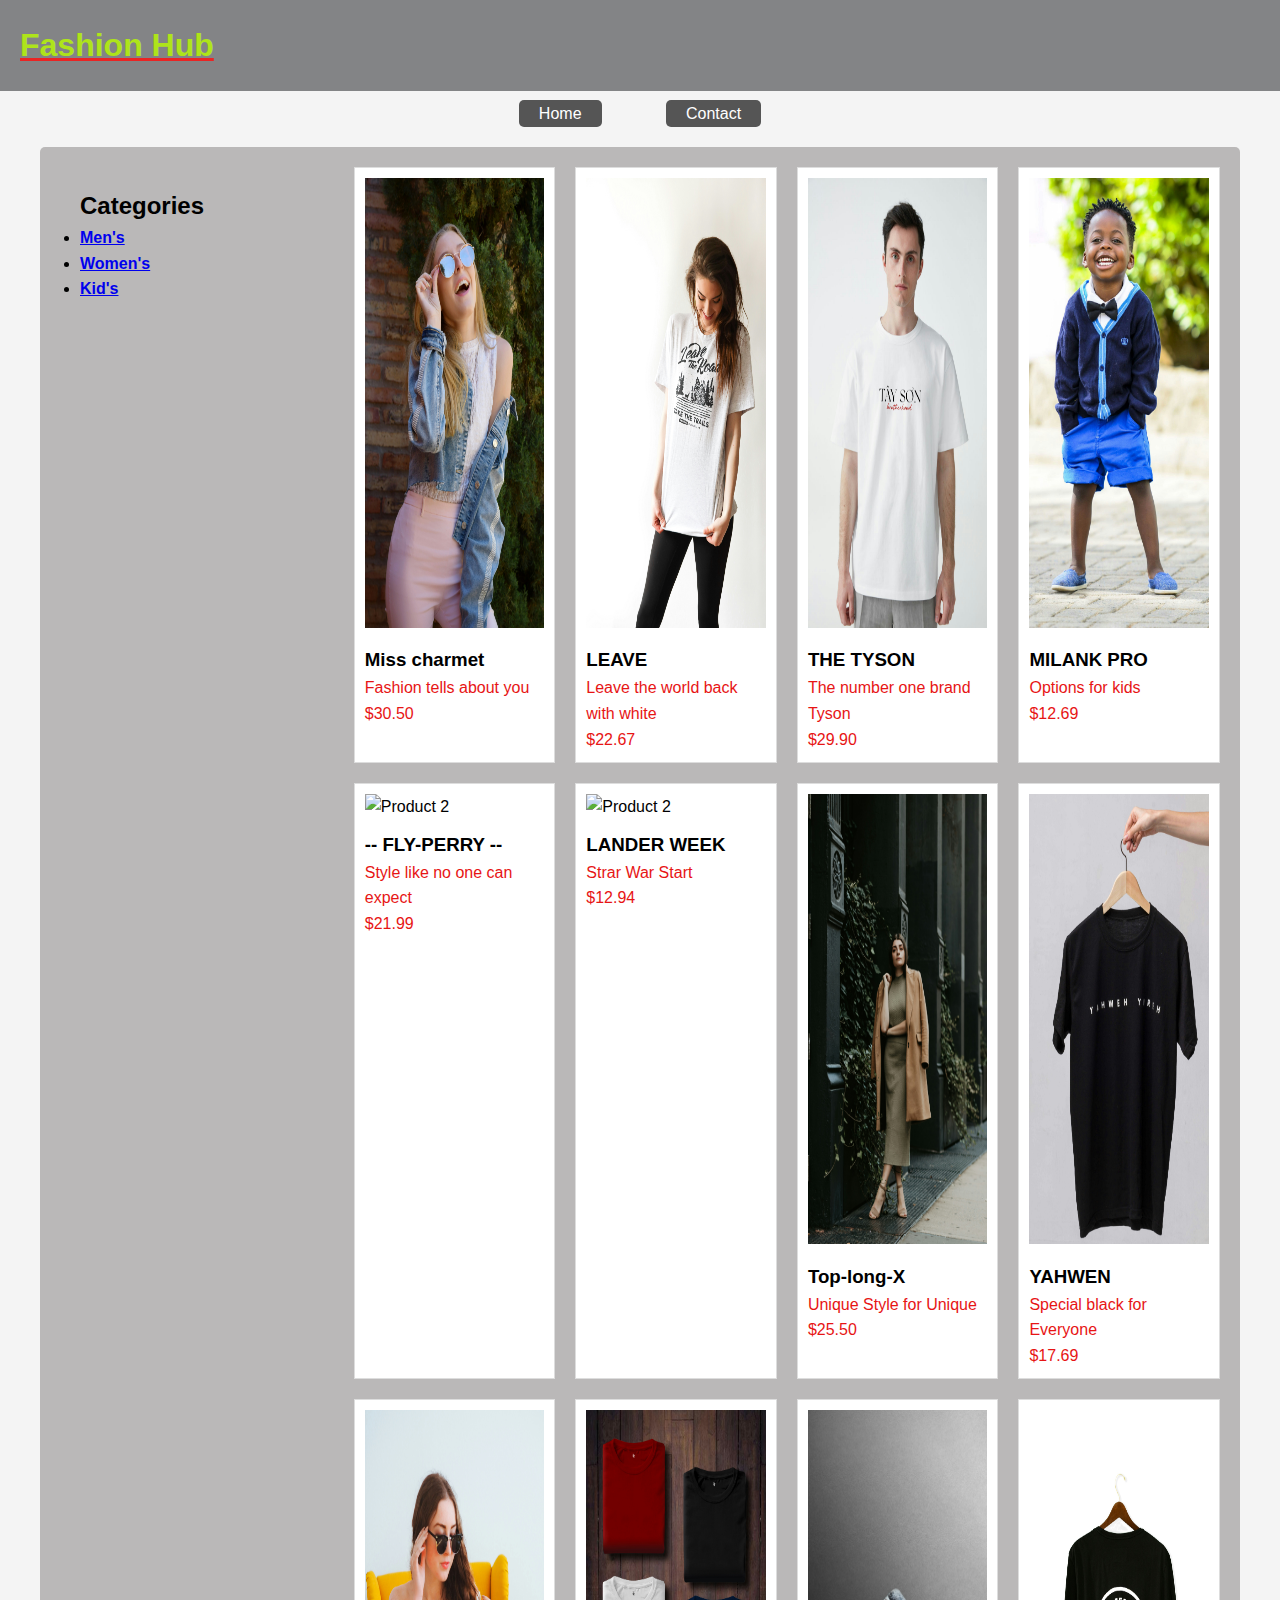
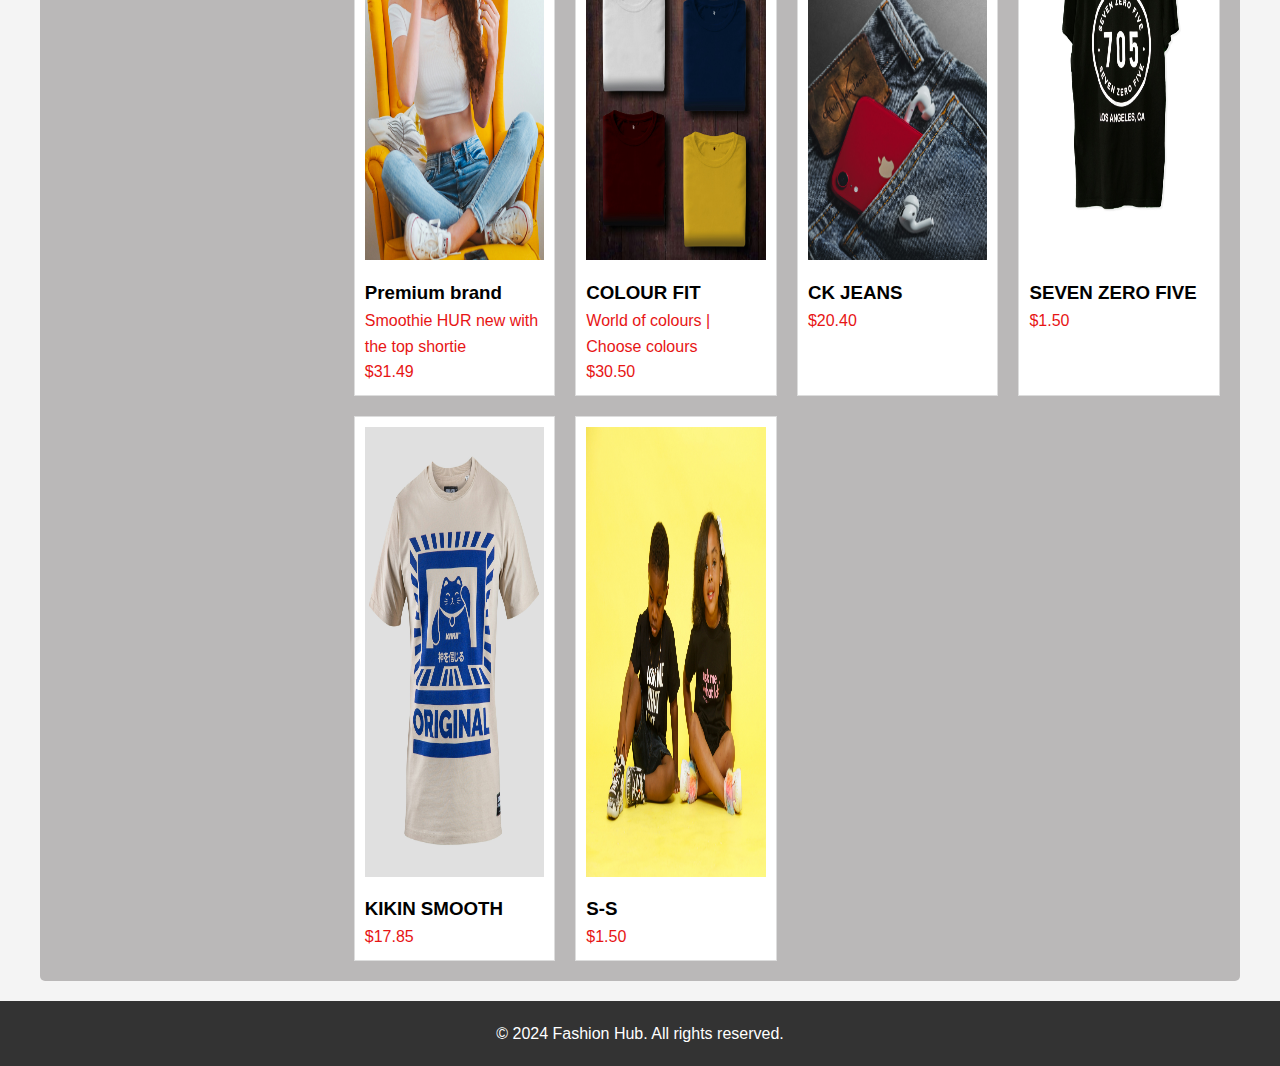
==== index.html @ e3fce4cb "Add files via upload" ====
<!DOCTYPE html>
<html lang="en">
<head>
  <meta charset="UTF-8">
  <meta name="viewport" content="width=device-width, initial-scale=1.0">
  <title>E-COM website</title>
  <link rel="stylesheet" href="style.css">
 
</head>


<body>

  <header>
    <div class="name">
        <h1>Fashion Hub</h1>
    </div>
  </header>

  <nav>
    <div class="options">
        <a href="index.html">Home</a>
        <a href="contact.html">Contact</a>
    </div>
  </nav>

  <div class="container">
    <div class="main-content">
      <div class="sidebar">
        <h2>Categories</h2>
        <ul>
          <li><a href="mens.html">Men's</a></li>
          <li><a href="womens.html">Women's </a></li>
          <li><a href="kids.html">Kid's</a></li>
        </ul>
      </div>
      <div class="products">
        <div class="product">
          <img src="women3.jpg" alt="Product 2">
          <h3>Miss charmet</h3>
          <p>Fashion tells about you</p>
          <p>$30.50</p>
        </div>
        <div class="product">
          <img src="one3.jpg" alt="Product 2">
          <h3>LEAVE</h3>
          <p>Leave the world back with white</p>
          <p>$22.67</p>
        </div>
        <div class="product">
          <img src="one2.jpg" alt="Product 2">
          <h3>THE TYSON</h3>
          <p>The number one brand Tyson</p>
          <p>$29.90</p>
        </div>
        <div class="product">
            <img src="4kid.jpg" alt="Product 2">
            <h3>MILANK PRO </h3>
            <p>Options for kids</p>
            <p>$12.69</p>
        </div>
        <div class="product">
            <img src="women6.jpg" alt="Product 2">
            <h3>-- FLY-PERRY --</h3>
            <p>Style like no one can expect</p>
            <p>$21.99</p>
        </div>
        <div class="product">
              <img src="1kid.jpg" alt="Product 2">
              <h3>LANDER WEEK</h3>
              <p>Strar War Start</p>
              <p>$12.94</p>
         </div>
        <div class="product">
            <img src="women5.jpg" alt="Product 2">
            <h3>Top-long-X</h3>
            <p>Unique Style for Unique</p>
            <p>$25.50</p>
        </div>
        <div class="product">
          <img src="one4.jpg" alt="Product 2">
          <h3>YAHWEN</h3>
          <p>Special black for Everyone</p>
          <p>$17.69</p>
        </div>
        <div class="product">
            <img src="women2.jpg" alt="Product 2">
            <h3>Premium brand</h3>
            <p>Smoothie HUR new with the top shortie</p>
            <p>$31.49</p>
          </div>
        <div class="product">
          <img src="one6.jpg" alt="Product 2">
          <h3>COLOUR FIT</h3>
          <p> World of colours | Choose colours</p>
          <p>$30.50</p>
        </div>
        <div class="product">
          <img src="one7.jpg" alt="Product 2">
          <h3>CK JEANS</h3>
          <p>$20.40</p>
        </div>
        <div class="product">
          <img src="one8.jpg" alt="Product 2">
          <h3>SEVEN ZERO FIVE </h3>
          <p>$1.50</p>
        </div>
          <div class="product">
            <img src="one1.jpg" alt="Product 1">
            <h3>KIKIN SMOOTH</h3>
            <p>$17.85</p>
          </div>
          <div class="product">
            <img src="8kid.jpg" alt="Product 2">
            <h3>S-S </h3>
            <p>$1.50</p>
        </div>
        
      </div>
    </div>
  </div>

  <footer>
    <p>&copy; 2024 Fashion Hub. All rights reserved.</p>
  </footer>
  <script src="myscripts.js"></script>

</body>
</html>
---- style.css ----
/* Resetting default styles */
* {
    margin: 0;
    padding: 0;
    box-sizing: border-box;
}

/* Basic styling */
body {
    font-family: Arial, sans-serif;
    background-color: #f4f4f4;
    line-height: 1.6;
}


.container {
    max-width: 1200px;
    margin: 0 auto;
    padding: 0 20px;
    
}

/* Header styles */
header {
    background-color: #838486;
    color: #fff;
    padding: 20px 0;
    text-align: left;
}

header .name {
    display: flex;
    justify-content: space-between;
    text-decoration: underline;
    text-decoration-color: rgb(234, 36, 36) ;
    margin-left: 20px;
    color: #aee41a ;
}
/* Navigation styles */
nav {
    display: flex;
    justify-content: center;
    margin-bottom: 20px;
    margin-top: 10px;
}

nav a {
    color: #fff;
    text-decoration: none;
    padding: 5px 20px;
    margin: 0 30px;
    margin-top: 10px;
    border-radius: 5px;
    background-color: #555;
}

nav a:hover {
    background-color: #777;
}

/* Main content area */
.main-content {
    display: grid;
    grid-template-columns: 1fr;
    grid-gap: 5px;
}

/* Sidebar styles */
.sidebar {
    background-color: transparent;
    padding: 20px;
}
.sidebar ul li{
    font-weight: 700;
}

/* Product display area */
.products {
    display: grid;
    grid-template-columns: repeat(auto-fit, minmax(200px, 1fr));
    grid-gap: 20px;
}

.product {
    border: 1px solid #ddd;
    padding: 10px;
    background-color: #fff;
    /* max-height: 10vh; */
}

.product img {
    max-width: 100%;
    height: 50vh;
}

.product h3 {
    margin-top: 10px;
}

.product p {
    color: #e71515;
}

.row h1{
    padding-left: auto;
}
/* Style inputs, select elements and textareas */
input[type=text], select, textarea{
    width: 100%;
    padding: 12px;
    border: 1px solid #ccc;
    border-radius: 4px;
    box-sizing: border-box;
    resize: vertical;
  }
  
  /* Style the label to display next to the inputs */
  label {
    padding: 12px 12px 12px 0;
    display: inline-block;
  }
  
  /* Style the submit button */
  input[type=submit] {
    background-color: #04AA6D;
    color: white;
    padding: 12px 20px;
    border: none;
    border-radius: 4px;
    cursor: pointer;
    float: right;
  }
  
  /* Style the container */
  .container {
    border-radius: 5px;
    background-color: #bab8b8;
    padding: 20px;
  }
  
  /* Floating column for labels: 25% width */
  .col-25 {
    float: left;
    width: 25%;
    margin-top: 6px;
  }
  
  /* Floating column for inputs: 75% width */
  .col-75 {
    float: left;
    width: 75%;
    margin-top: 6px;
  }
  
  /* Clear floats after the columns */
  .row:after {
    content: "";
    display: table;
    clear: both;
  }

  /* Responsive layout - when the screen is less than 600px wide, make the two columns stack on top of each other instead of next to each other */
  @media screen and (max-width: 600px) {
    .col-25, .col-75, input[type=submit] {
      width: 100%;
      margin-top: 0;
    }
  }

/* Footer styles */
footer {
    background-color: #333;
    color: #fff;
    text-align: center;
    padding: 20px 0;
    margin-top: 20px;
}

/* Media queries for responsiveness */
@media only screen and (min-width: 768px) {
    .main-content {
        grid-template-columns: 1fr 3fr;
    }
}
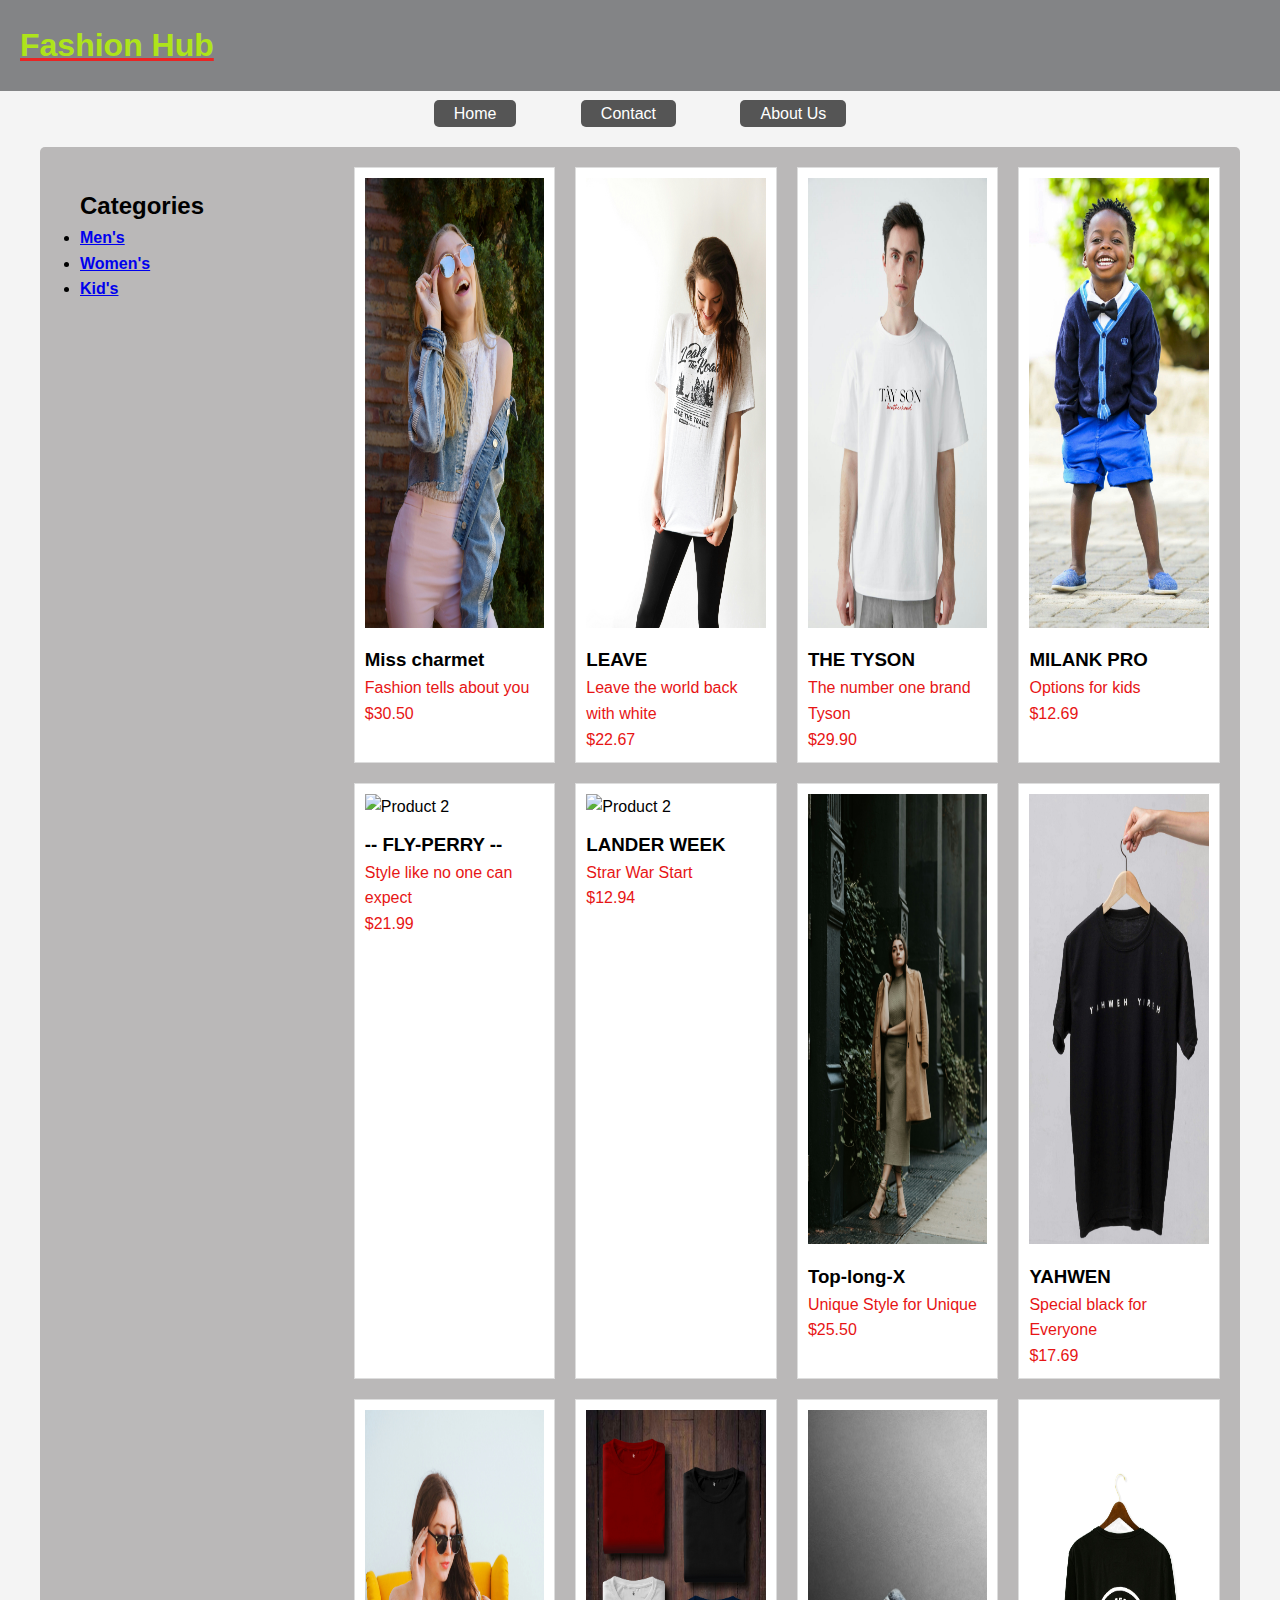
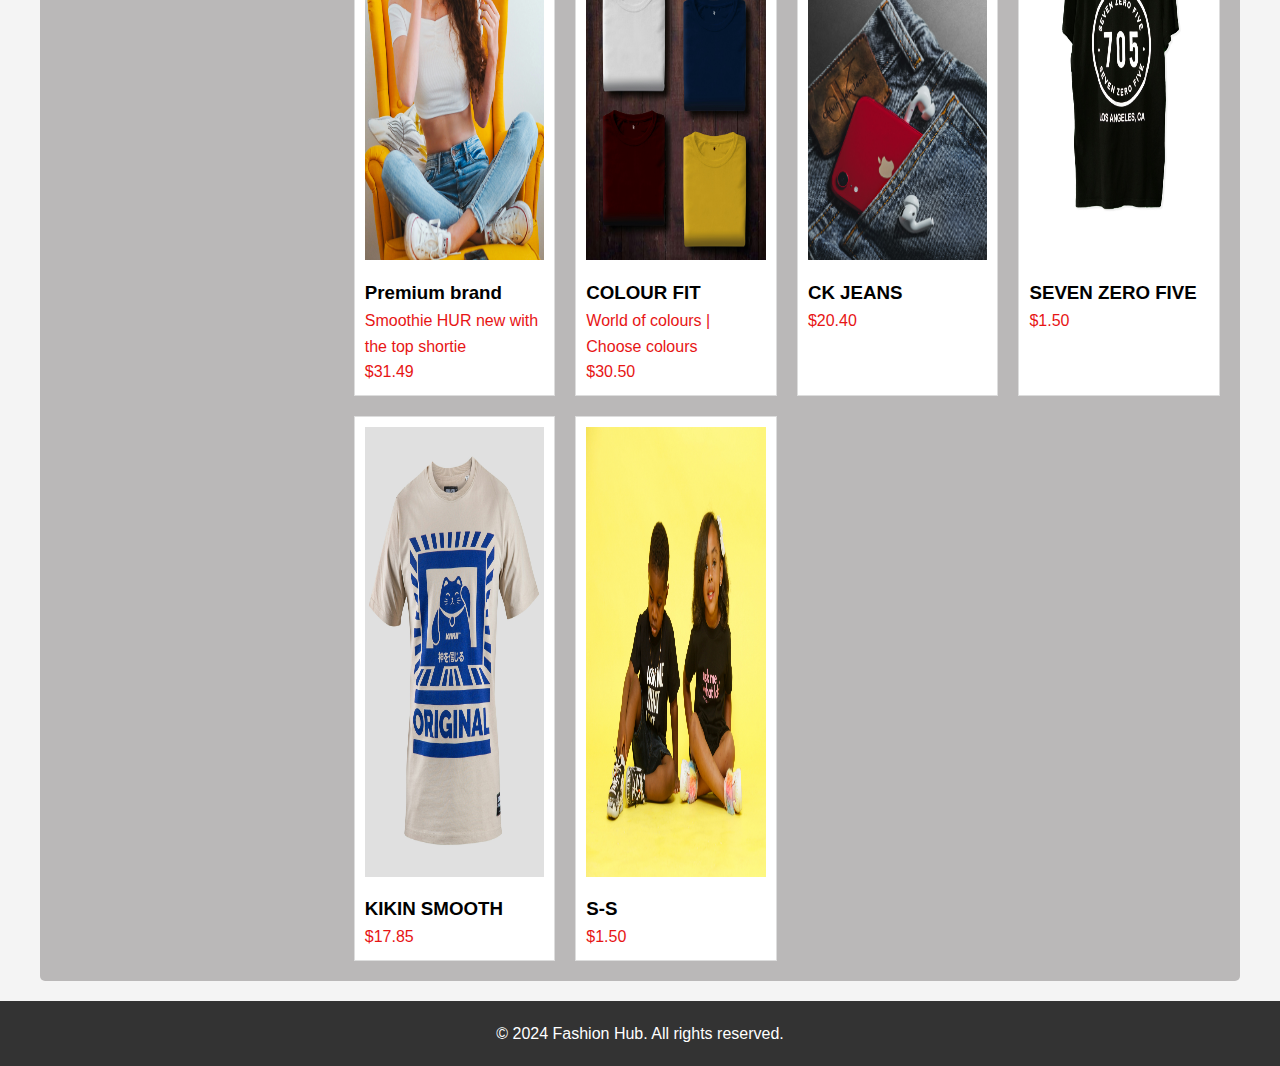
==== commit 89c47351: "Add files via upload" ====
--- a/index.html
+++ b/index.html
@@ -21,6 +21,7 @@
     <div class="options">
         <a href="index.html">Home</a>
         <a href="contact.html">Contact</a>
+        <a href="about.html">About Us</a>
     </div>
   </nav>
 
